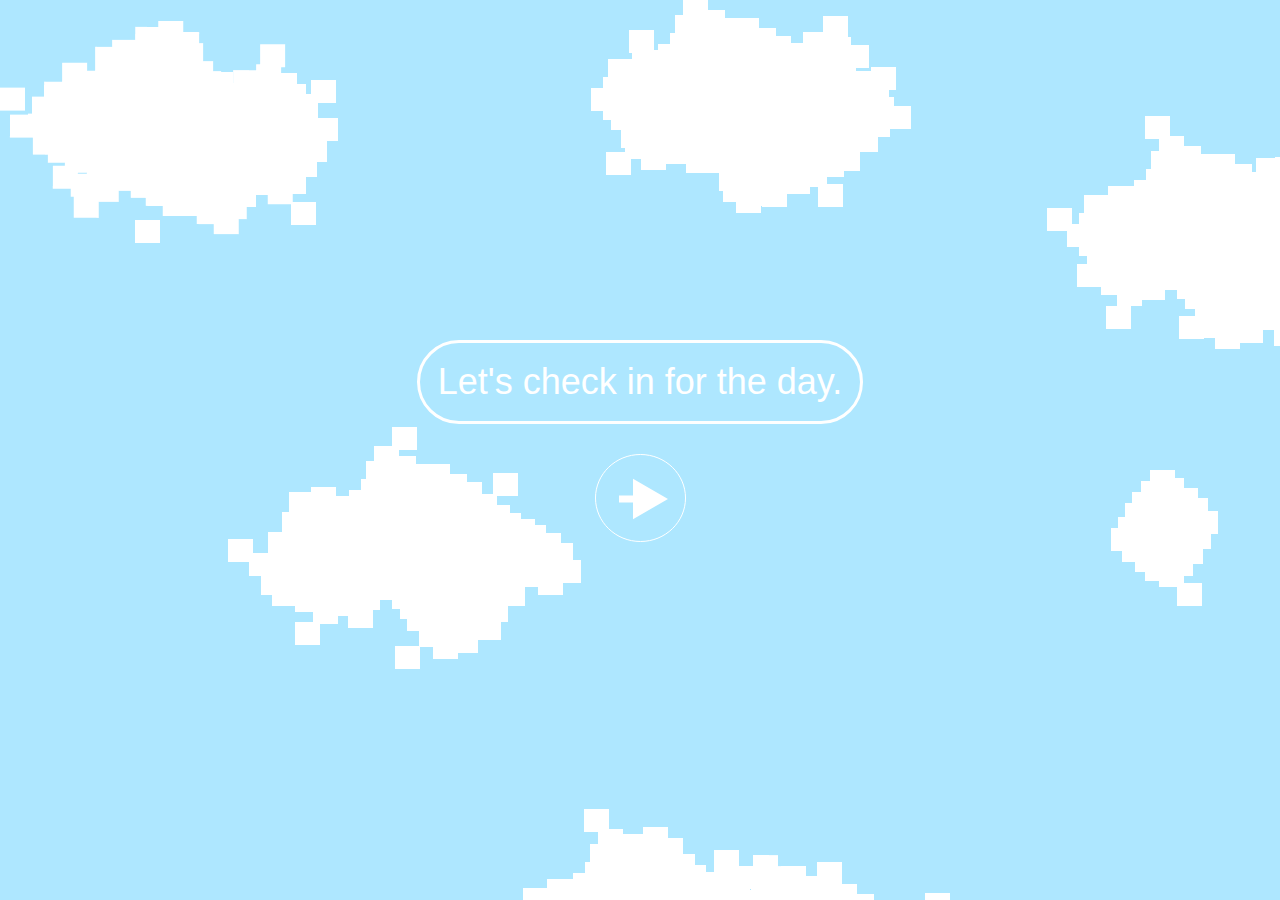
==== index.html @ 03f9edc2 "name change" ====
<!DOCTYPE html>
<html lang="en">
  <head>
    <meta charset="UTF-8" />
    <meta name="viewport" content="width=device-width, initial-scale=1.0" />
    <link rel="stylesheet" type="text/css" href="main.css" />
    <title>Let's Take A Break</title>
  </head>
  <body>
    <img class="clouds" src="images/Clouds.png" />

    <div class="parent">
      <div class="intro">
        <p>Let's check in for the day.</p>
      </div>

      <a class="next" href="questions.html"> 
        <div class="button">
          <svg
            xmlns="http://www.w3.org/2000/svg"
            width="91"
            height="88"
            viewBox="0 0 91 88"
            fill="none"
          >
            <g clip-path="url(#clip0_125_6882)">
              <path
                d="M90.5 44C90.5 68.0087 70.3688 87.5 45.5 87.5C20.6313 87.5 0.5 68.0087 0.5 44C0.5 19.9913 20.6313 0.5 45.5 0.5C70.3688 0.5 90.5 19.9913 90.5 44Z"
                fill="#AEE7FF"
                stroke="white"
              />
              <path
                d="M73 45L38 24.7927V65.2073L73 45ZM24 48.5H41.5V41.5H24V48.5Z"
                fill="white"
              />
            </g>
            <defs>
              <clipPath id="clip0_125_6882">
                <rect width="91" height="88" fill="white" />
              </clipPath>
            </defs>
          </svg>
        </div>
      </a>
    </div>
  </body>
</html>
---- main.css ----
body {
  background: #aee7ff;
  margin: 0;
  padding: 0;
}

img.clouds {
  z-index: -10;
  position: fixed;
  /* width: 100vw;
  height: 100vh; */
}

.parent {
  position: relative;
  display: flex;
  flex-direction: column;
  justify-content: center;
  align-items: center;
  height: 100vh;
  margin: 0;
  color: #fff;
  font-family: Helvetica;
  font-size: 36px;
  font-style: normal;
  font-weight: 200;
  line-height: normal;
}

.button {
  position: relative;
  z-index: 100;
  margin: 20px;
}

.button > svg:hover > g path:nth-child(1) {
  fill: #fce57e;
}

p {
  width: fit-content;
  margin: 10px;
  padding: 18px;
  flex-shrink: 0;
  border-radius: 75px;
  border: 3px solid #fff;
  background: #aee7ff;
}

div#caption {
  position: relative;
  display: flex;
  flex-direction: column;
  justify-content: center;
  align-items: center;
  height: 100vh;
  margin: 0;
  color: #fff;
  font-family: Helvetica;
  font-size: 36px;
  font-style: normal;
  font-weight: 200;
  line-height: normal;
}

@keyframes growAndShrink {
  0%,
  100% {
    transform: scale(1);
  }
  50% {
    transform: scale(5);
  }
}

.circle:hover {
  animation: growAndShrink 10s ease-in-out infinite;
}
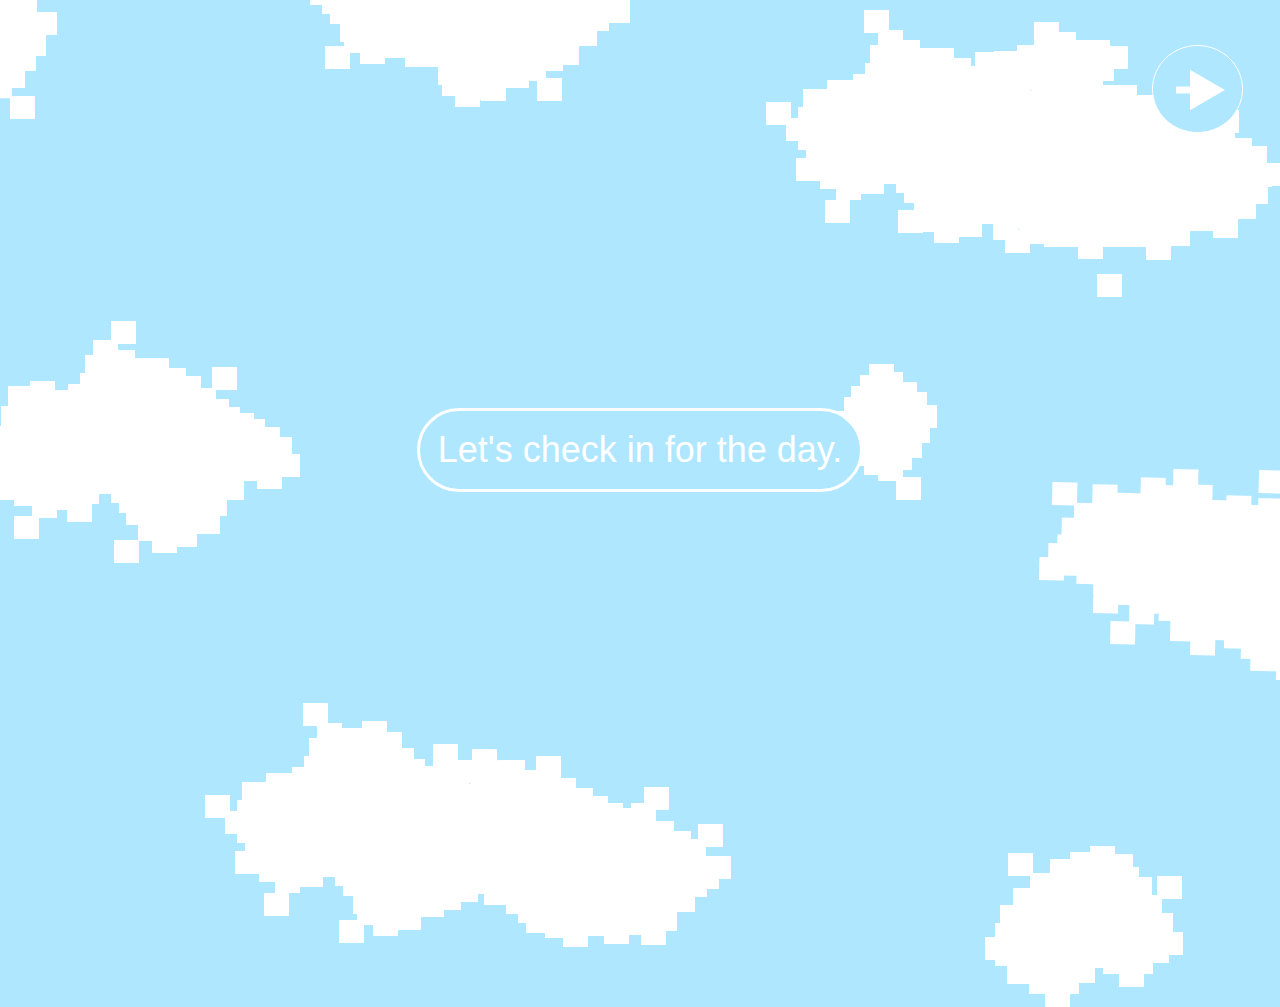
==== commit 30381dab: "more updates" ====
--- a/index.html
+++ b/index.html
@@ -7,14 +7,12 @@
     <title>Let's Take A Break</title>
   </head>
   <body>
-    <img class="clouds" src="images/Clouds.png" />
-
     <div class="parent">
       <div class="intro">
         <p>Let's check in for the day.</p>
       </div>
 
-      <a class="next" href="questions.html"> 
+      <a class="next" href="questions.html">
         <div class="button">
           <svg
             xmlns="http://www.w3.org/2000/svg"
@@ -42,6 +40,7 @@
           </svg>
         </div>
       </a>
+      <img class="clouds" src="images/Clouds.png" />
     </div>
   </body>
 </html>
--- a/main.css
+++ b/main.css
@@ -2,15 +2,26 @@
   background: #aee7ff;
   margin: 0;
   padding: 0;
+  color: #fff;
+  font-family: Helvetica;
+  font-size: 36px;
+  font-style: normal;
+  font-weight: 200;
+  line-height: normal;
 }
 
 img.clouds {
-  z-index: -10;
-  position: fixed;
-  /* width: 100vw;
-  height: 100vh; */
+  z-index: -20;
+  position: absolute;
 }
 
+div.collectedDates,
+div.collectedFeelings,
+div.collectedIntentions,
+div.collectedHopes {
+  padding: 20px;
+  font-size: 28px;
+}
 .parent {
   position: relative;
   display: flex;
@@ -19,18 +30,12 @@
   align-items: center;
   height: 100vh;
   margin: 0;
-  color: #fff;
-  font-family: Helvetica;
-  font-size: 36px;
-  font-style: normal;
-  font-weight: 200;
-  line-height: normal;
 }
-
 .button {
-  position: relative;
+  position: absolute;
+  top: 5vh;
+  left: 90vw;
   z-index: 100;
-  margin: 20px;
 }
 
 .button > svg:hover > g path:nth-child(1) {
@@ -46,7 +51,6 @@
   border: 3px solid #fff;
   background: #aee7ff;
 }
-
 div#caption {
   position: relative;
   display: flex;
@@ -55,14 +59,7 @@
   align-items: center;
   height: 100vh;
   margin: 0;
-  color: #fff;
-  font-family: Helvetica;
-  font-size: 36px;
-  font-style: normal;
-  font-weight: 200;
-  line-height: normal;
 }
-
 @keyframes growAndShrink {
   0%,
   100% {
@@ -72,7 +69,50 @@
     transform: scale(5);
   }
 }
-
-.circle:hover {
+.circle-anim {
   animation: growAndShrink 10s ease-in-out infinite;
 }
+
+#timer {
+  position: relative;
+  display: flex;
+  flex-direction: column;
+  justify-content: top;
+  align-items: center;
+  height: 20vh;
+}
+
+.recap {
+  display: flex;
+  flex-direction: column;
+  justify-content: center;
+  align-items: center;
+  height: 100vh;
+}
+
+.box {
+  width: auto;
+  height: auto;
+  display: flex;
+  flex-direction: column;
+  justify-content: center;
+  align-items: center;
+  position: fixed;
+  width: 1200px;
+  height: 800px;
+  border-radius: 75px;
+  border: 3px solid #fff;
+  background: #aee7ff;
+  z-index: 100;
+}
+
+.responses {
+  display: flex;
+  flex-direction: row;
+  width: 90%;
+  justify-content: space-between;
+}
+
+.button > svg:hover > g path:nth-child(1) {
+  fill: #fce57e;
+}
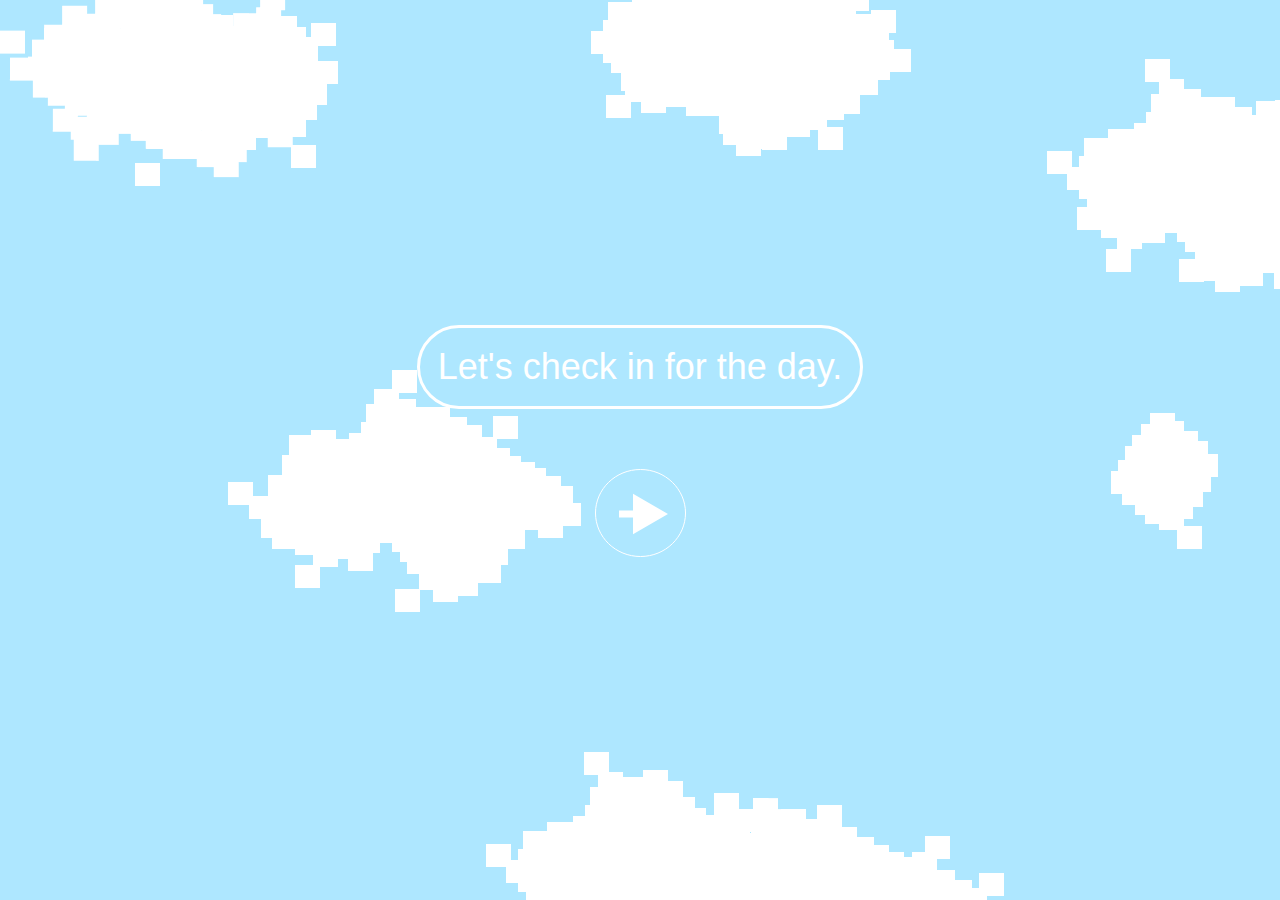
==== commit f186465b: "cloud animation" ====
--- a/index.html
+++ b/index.html
@@ -4,7 +4,8 @@
     <meta charset="UTF-8" />
     <meta name="viewport" content="width=device-width, initial-scale=1.0" />
     <link rel="stylesheet" type="text/css" href="main.css" />
-    <title>Let's Take A Break</title>
+    <link rel="icon" type="image/x-icon" href="/images/favicon.png" />
+    <title>Let's Check In For the Day</title>
   </head>
   <body>
     <div class="parent">
@@ -40,7 +41,11 @@
           </svg>
         </div>
       </a>
-      <img class="clouds" src="images/Clouds.png" />
+      <!-- <img class="clouds" src="images/Clouds.png" /> -->
+      <div class="moving-image-container">
+        <img src="images/longcloud.png" alt="Moving Clouds">
+      </div>
+
     </div>
   </body>
 </html>
--- a/main.css
+++ b/main.css
@@ -12,7 +12,30 @@
 
 img.clouds {
   z-index: -20;
+  /* position: absolute; */
+}
+
+.moving-image-container {
   position: absolute;
+  width: 100%;
+  height: 100%;
+  overflow: hidden;
+}
+
+.moving-image-container img {
+  width: 14383px; /* Width larger than the screen to extend beyond */
+  height: 982px;
+  position: absolute;
+  animation: moveImage 300s linear infinite; /* Adjust duration (60s) as needed */
+}
+
+@keyframes moveImage {
+  0% {
+    transform: translateX(0); /* Start from the left edge of the screen */
+  }
+  100% {
+    transform: translateX(-14383px); /* Move exactly the width of the image to the left */
+  }
 }
 
 div.collectedDates,
@@ -32,9 +55,8 @@
   margin: 0;
 }
 .button {
-  position: absolute;
-  top: 5vh;
-  left: 90vw;
+  position: relative;
+  margin: 50px 20px 20px 20px;
   z-index: 100;
 }
 
